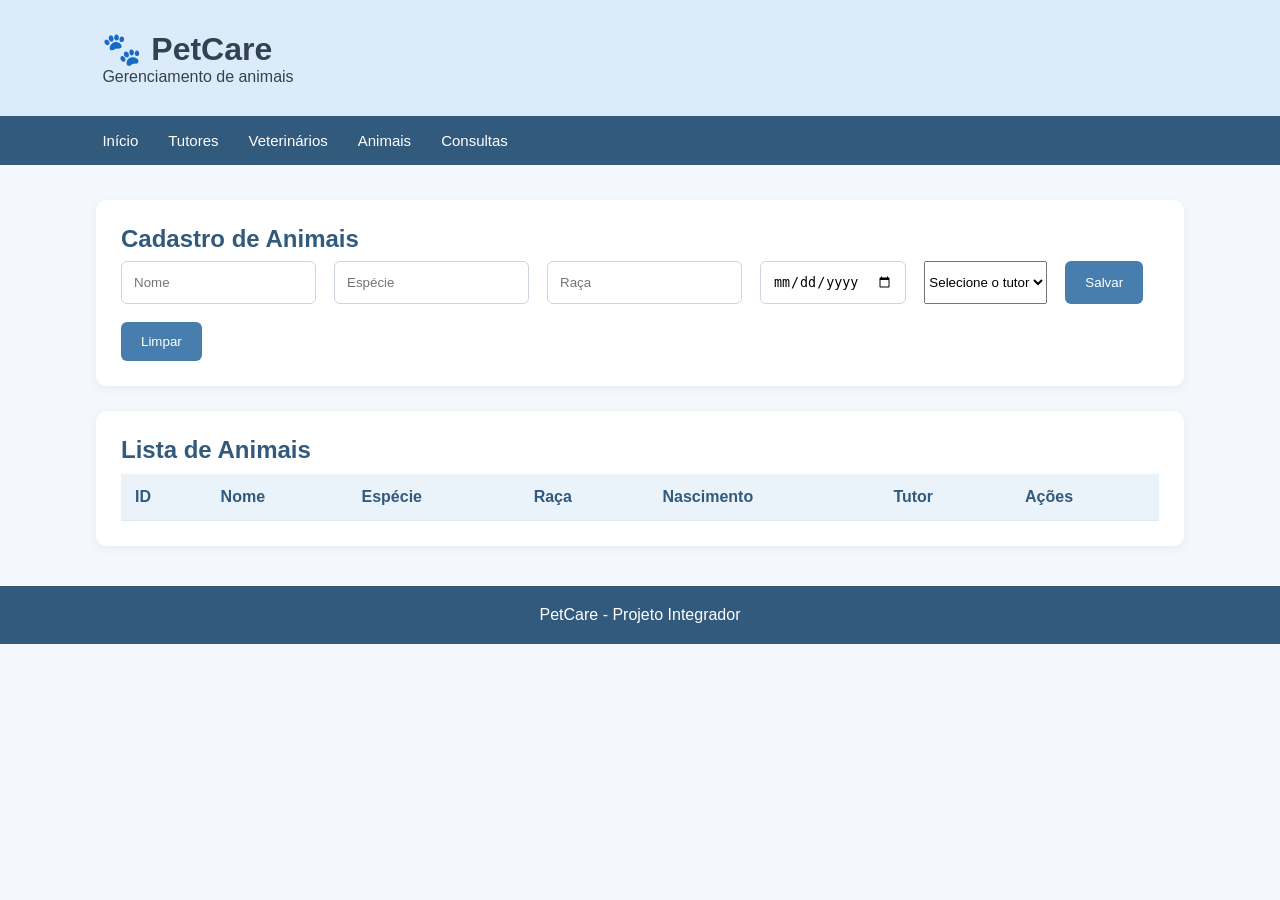
==== frontend/animais.html @ d4d62176 "PetCare" ====
<!DOCTYPE html>
<html lang="pt-BR">
<head>
    <meta charset="UTF-8">
    <meta name="viewport" content="width=device-width, initial-scale=1.0">
    <title>Animais - PetCare</title>
    <link rel="stylesheet" href="style.css">
</head>
<body>

<header>
    <h1>🐾 PetCare</h1>
    <p>Gerenciamento de animais</p>
</header>

<nav>
    <a href="index.html">Início</a>
    <a href="tutores.html">Tutores</a>
    <a href="veterinarios.html">Veterinários</a>
    <a href="animais.html">Animais</a>
    <a href="consultas.html">Consultas</a>
</nav>

<main>
    <section>
        <h2>Cadastro de Animais</h2>

        <form id="formAnimal">
            <input type="hidden" id="animalId">

            <input type="text" id="animalNome" placeholder="Nome" required>
            <input type="text" id="animalEspecie" placeholder="Espécie" required>
            <input type="text" id="animalRaca" placeholder="Raça" required>
            <input type="date" id="animalNascimento" required>

            <select id="animalTutor" required>
                <option value="">Selecione o tutor</option>
            </select>

            <button type="submit">Salvar</button>
            <button type="button" onclick="limparAnimal()">Limpar</button>
        </form>
    </section>

    <section>
        <h2>Lista de Animais</h2>

        <table>
            <thead>
                <tr>
                    <th>ID</th>
                    <th>Nome</th>
                    <th>Espécie</th>
                    <th>Raça</th>
                    <th>Nascimento</th>
                    <th>Tutor</th>
                    <th>Ações</th>
                </tr>
            </thead>
            <tbody id="listaAnimais"></tbody>
        </table>
    </section>
</main>

<footer>PetCare - Projeto Integrador</footer>

<script src="script.js"></script>
</body>
</html>
---- frontend/style.css ----
* {
    margin: 0;
    padding: 0;
    box-sizing: border-box;
}

body {
    font-family: Arial, sans-serif;
    background-color: #F4F7FB;
    color: #334155;
}

/* Cabeçalho */

header {
    background-color: #DCEBFA;
    padding: 30px 8%;
}

.logo h1 {
    color: #315A7D;
    font-size: 32px;
}

.logo p {
    color: #64748B;
    margin-top: 5px;
}

/* Menu */

nav {
    background-color: #315A7D;
    padding: 16px 8%;
    display: flex;
    gap: 30px;
    flex-wrap: wrap;
}

nav a {
    color: white;
    text-decoration: none;
    font-size: 15px;
}

nav a:hover,
nav a.ativo {
    color: #B7D8F5;
}

/* Conteúdo */

main {
    width: 85%;
    max-width: 1200px;
    margin: 35px auto;
}

.boas-vindas {
    margin-bottom: 30px;
}

.boas-vindas h2 {
    font-size: 26px;
    color: #315A7D;
    margin-bottom: 10px;
}

.boas-vindas p {
    color: #64748B;
}

/* Seções */

section {
    background-color: white;
    padding: 25px;
    border-radius: 10px;
    margin-bottom: 25px;
    box-shadow: 0 3px 10px rgba(0, 0, 0, 0.05);
}

.titulo-section {
    margin-bottom: 20px;
}

h2 {
    color: #315A7D;
    margin-bottom: 8px;
}

.titulo-section p,
.atalhos > p {
    color: #64748B;
    font-size: 14px;
}

/* Formulário */

form {
    display: flex;
    flex-wrap: wrap;
    gap: 18px;
}

.campo {
    display: flex;
    flex-direction: column;
    flex: 1;
    min-width: 200px;
    gap: 8px;
}

label {
    font-size: 14px;
    font-weight: bold;
}

input {
    padding: 12px;
    border: 1px solid #CBD5E1;
    border-radius: 6px;
    outline: none;
}

input:focus {
    border-color: #6FA8D8;
    box-shadow: 0 0 4px #B7D8F5;
}

.botoes {
    width: 100%;
    display: flex;
    gap: 10px;
}

button {
    background-color: #477EAE;
    color: white;
    border: none;
    padding: 12px 20px;
    border-radius: 6px;
    cursor: pointer;
}

button:hover {
    background-color: #315A7D;
}

button.secundario {
    background-color: #E2E8F0;
    color: #334155;
}

button.secundario:hover {
    background-color: #CBD5E1;
}

/* Tabela */

.tabela-container {
    width: 100%;
    overflow-x: auto;
}

table {
    width: 100%;
    border-collapse: collapse;
    margin-top: 10px;
}

th {
    background-color: #EAF2FA;
    color: #315A7D;
}

th, td {
    padding: 14px;
    border-bottom: 1px solid #E2E8F0;
    text-align: left;
}

tr:hover {
    background-color: #F8FAFC;
}

/* Cards */

.cards {
    display: flex;
    flex-wrap: wrap;
    gap: 20px;
    margin-top: 20px;
}

.card {
    flex: 1;
    min-width: 220px;
    padding: 22px;
    background-color: #F8FAFC;
    border: 1px solid #E2E8F0;
    border-radius: 8px;
    text-decoration: none;
    color: #334155;
    transition: 0.2s;
}

.card:hover {
    background-color: #EAF2FA;
    transform: translateY(-3px);
}

.card h3 {
    color: #315A7D;
    margin-bottom: 12px;
}

.card p {
    font-size: 14px;
    color: #64748B;
    margin-bottom: 18px;
}

.card span {
    color: #477EAE;
    font-weight: bold;
    font-size: 14px;
}

/* Rodapé */

footer {
    background-color: #315A7D;
    color: white;
    text-align: center;
    padding: 20px;
    margin-top: 40px;
}

/* Responsividade */

@media (max-width: 700px) {
    main {
        width: 95%;
    }

    nav {
        gap: 15px;
    }

    form {
        flex-direction: column;
    }

    .campo {
        width: 100%;
    }
}
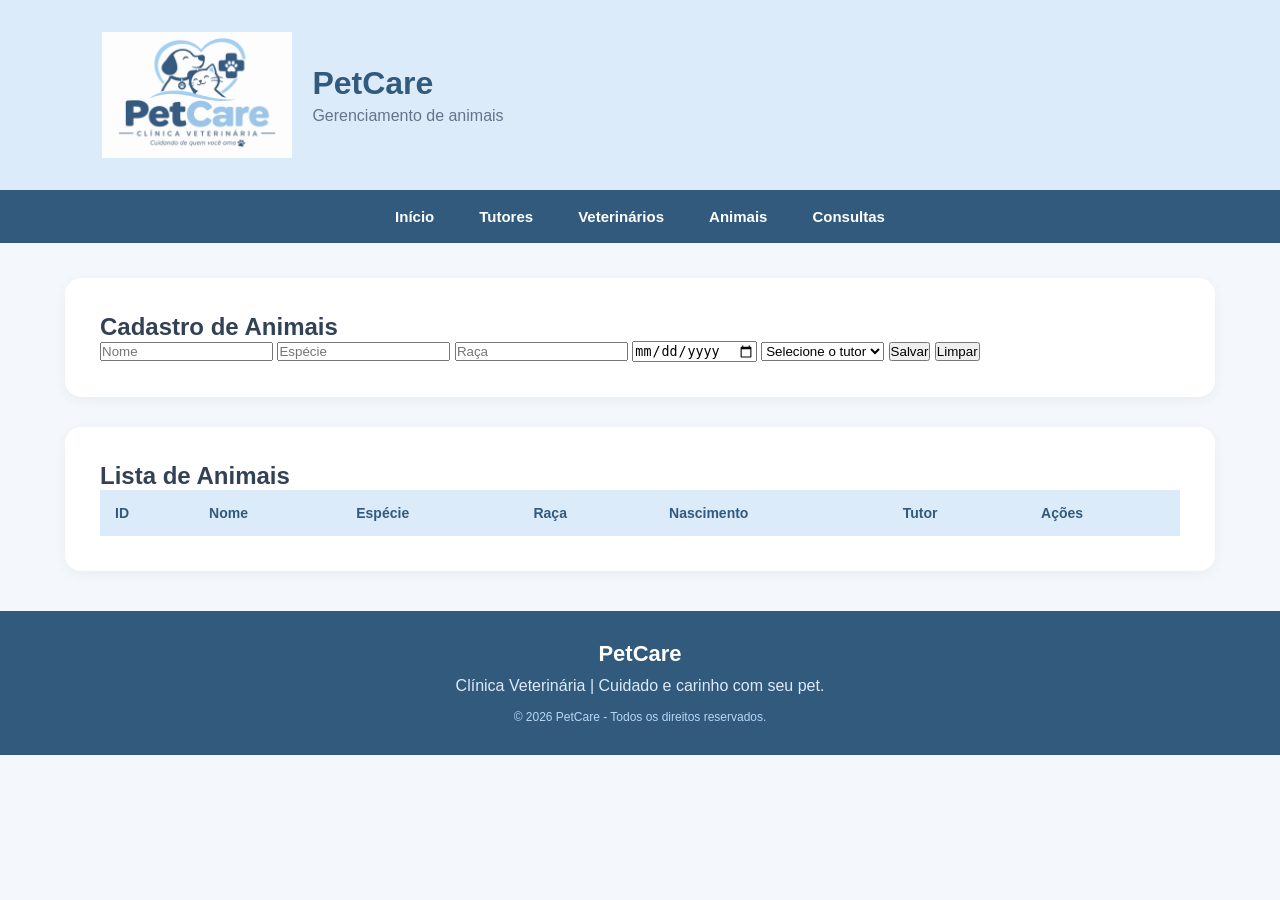
==== commit 4755abcc: "PETCARE_11.11" ====
--- a/frontend/animais.html
+++ b/frontend/animais.html
@@ -9,8 +9,13 @@
 <body>
 
 <header>
-    <h1>🐾 PetCare</h1>
-    <p>Gerenciamento de animais</p>
+    <div class="logo">
+        <img src="Imagens/logo.png" alt="Logo da Clínica Veterinária PetCare">
+        <div>
+            <h1>PetCare</h1>
+            <p>Gerenciamento de animais</p>
+        </div>
+    </div>
 </header>
 
 <nav>
@@ -62,7 +67,11 @@
     </section>
 </main>
 
-<footer>PetCare - Projeto Integrador</footer>
+<footer>
+    <h3>PetCare</h3>
+    <p>Clínica Veterinária | Cuidado e carinho com seu pet.</p>
+    <small>© 2026 PetCare - Todos os direitos reservados.</small>
+</footer>
 
 <script src="script.js"></script>
 </body>
--- a/frontend/style.css
+++ b/frontend/style.css
@@ -1,46 +1,69 @@
+
+/* CONFIGURAÇÕES GERAIS */
+
 * {
     margin: 0;
     padding: 0;
     box-sizing: border-box;
 }
 
+html {
+    scroll-behavior: smooth;
+}
+
 body {
     font-family: Arial, sans-serif;
     background-color: #F4F7FB;
     color: #334155;
 }
 
-/* Cabeçalho */
+/* CABEÇALHO */
 
 header {
     background-color: #DCEBFA;
-    padding: 30px 8%;
+    padding: 20px 8%;
+}
+
+.logo {
+    display: flex;
+    align-items: center;
+    gap: 20px;
+}
+
+.logo img {
+    width: 190px;
+    height: 150px;
+    object-fit: contain;
 }
 
 .logo h1 {
     color: #315A7D;
     font-size: 32px;
+    margin-bottom: 5px;
 }
 
 .logo p {
     color: #64748B;
-    margin-top: 5px;
-}
-
-/* Menu */
+    font-size: 16px;
+}
+
+/* MENU DE NAVEGAÇÃO */
 
 nav {
     background-color: #315A7D;
-    padding: 16px 8%;
-    display: flex;
-    gap: 30px;
-    flex-wrap: wrap;
+    display: flex;
+    justify-content: center;
+    align-items: center;
+    gap: 45px;
+    padding: 18px;
 }
 
 nav a {
-    color: white;
+    color: #FFFFFF;
     text-decoration: none;
     font-size: 15px;
+    font-weight: bold;
+    transition: 0.3s;
 }
 
 nav a:hover,
@@ -48,115 +71,234 @@
     color: #B7D8F5;
 }
 
-/* Conteúdo */
+/* CONTEÚDO PRINCIPAL */
 
 main {
-    width: 85%;
-    max-width: 1200px;
+    width: 90%;
+    max-width: 1150px;
     margin: 35px auto;
 }
 
+section {
+    background-color: #FFFFFF;
+    padding: 35px;
+    margin-bottom: 30px;
+    border-radius: 16px;
+    box-shadow: 0 3px 12px rgba(49, 90, 125, 0.06);
+}
+
+/* APRESENTAÇÃO */
+
 .boas-vindas {
-    margin-bottom: 30px;
-}
-
-.boas-vindas h2 {
-    font-size: 26px;
-    color: #315A7D;
-    margin-bottom: 10px;
-}
-
-.boas-vindas p {
+    background: linear-gradient(120deg, #DCEBFA, #EEF4FC);
+    padding: 60px 45px;
+    border-radius: 16px;
+    box-shadow: none;
+}
+
+.texto-boas-vindas {
+    max-width: 650px;
+}
+
+.subtitulo {
+    color: #477EAE;
+    font-size: 12px;
+    font-weight: bold;
+    letter-spacing: 2px;
+}
+
+.texto-boas-vindas h2 {
+    color: #315A7D;
+    font-size: 36px;
+    margin: 18px 0;
+}
+
+.texto-boas-vindas p {
     color: #64748B;
-}
-
-/* Seções */
-
-section {
-    background-color: white;
-    padding: 25px;
-    border-radius: 10px;
+    font-size: 16px;
+    line-height: 1.8;
     margin-bottom: 25px;
-    box-shadow: 0 3px 10px rgba(0, 0, 0, 0.05);
-}
+}
+
+.botao-boas-vindas {
+    display: inline-block;
+    background-color: #477EAE;
+    color: #FFFFFF;
+    text-decoration: none;
+    padding: 13px 24px;
+    border-radius: 8px;
+    font-weight: bold;
+    transition: 0.3s;
+}
+
+.botao-boas-vindas:hover {
+    background-color: #315A7D;
+    transform: translateY(-2px);
+}
+
+/* TÍTULOS DAS SEÇÕES */
 
 .titulo-section {
+    margin-bottom: 25px;
+}
+
+.titulo-section h2 {
+    color: #315A7D;
+    font-size: 23px;
+    margin-bottom: 9px;
+}
+
+.titulo-section p {
+    color: #64748B;
+    font-size: 14px;
+    line-height: 1.6;
+}
+
+/* CARROSSEL DE IMAGENS */
+
+.secao-carrossel {
+    padding: 35px;
+}
+
+.secao-carrossel .titulo-section {
+    text-align: center;
+}
+
+.carrossel {
+    display: flex;
+    align-items: center;
+    gap: 15px;
+    max-width: 900px;
+    margin: 0 auto;
+}
+
+.janela-carrossel {
+    width: 100%;
+    overflow: hidden;
+    border-radius: 16px;
+}
+
+.imagens-carrossel {
+    display: flex;
+    transition: transform 0.6s ease-in-out;
+}
+
+.imagens-carrossel img {
+    min-width: 100%;
+    width: 100%;
+    height: 400px;
+    object-fit: cover;
+    display: block;
+}
+
+.seta {
+    background-color: #315A7D;
+    color: #FFFFFF;
+    border: none;
+    width: 43px;
+    height: 43px;
+    border-radius: 50%;
+    font-size: 19px;
+    cursor: pointer;
+    flex-shrink: 0;
+    transition: 0.3s;
+}
+
+.seta:hover {
+    background-color: #477EAE;
+    transform: scale(1.08);
+}
+
+/* INDICADORES DO CARROSSEL */
+
+.indicadores {
+    display: flex;
+    justify-content: center;
+    align-items: center;
+    gap: 10px;
+    margin-top: 20px;
+}
+
+.indicador {
+    width: 11px;
+    height: 11px;
+    border: none;
+    border-radius: 50%;
+    background-color: #B7D8F5;
+    cursor: pointer;
+    transition: 0.3s;
+}
+
+.indicador.ativo {
+    background-color: #315A7D;
+    transform: scale(1.2);
+}
+
+/* FORMULÁRIO DE TUTORES */
+
+.campo {
+    display: flex;
+    flex-direction: column;
     margin-bottom: 20px;
 }
 
-h2 {
-    color: #315A7D;
-    margin-bottom: 8px;
-}
-
-.titulo-section p,
-.atalhos > p {
-    color: #64748B;
-    font-size: 14px;
-}
-
-/* Formulário */
-
-form {
-    display: flex;
+.campo label {
+    color: #334155;
+    font-weight: bold;
+    font-size: 14px;
+    margin-bottom: 9px;
+}
+
+.campo input {
+    width: 100%;
+    padding: 13px;
+    border: 1px solid #CBD5E1;
+    border-radius: 8px;
+    background-color: #FFFFFF;
+    font-size: 14px;
+    outline: none;
+    transition: 0.3s;
+}
+
+.campo input:focus {
+    border-color: #477EAE;
+    box-shadow: 0 0 0 3px #DCEBFA;
+}
+
+/* BOTÕES DO FORMULÁRIO */
+
+.botoes {
+    display: flex;
+    gap: 12px;
     flex-wrap: wrap;
-    gap: 18px;
-}
-
-.campo {
-    display: flex;
-    flex-direction: column;
-    flex: 1;
-    min-width: 200px;
-    gap: 8px;
-}
-
-label {
-    font-size: 14px;
-    font-weight: bold;
-}
-
-input {
-    padding: 12px;
-    border: 1px solid #CBD5E1;
-    border-radius: 6px;
-    outline: none;
-}
-
-input:focus {
-    border-color: #6FA8D8;
-    box-shadow: 0 0 4px #B7D8F5;
-}
-
-.botoes {
-    width: 100%;
-    display: flex;
-    gap: 10px;
-}
-
-button {
+}
+
+.botoes button {
     background-color: #477EAE;
-    color: white;
+    color: #FFFFFF;
+    padding: 13px 22px;
     border: none;
-    padding: 12px 20px;
-    border-radius: 6px;
+    border-radius: 8px;
+    font-size: 14px;
+    font-weight: bold;
     cursor: pointer;
-}
-
-button:hover {
+    transition: 0.3s;
+}
+
+.botoes button:hover {
     background-color: #315A7D;
 }
 
-button.secundario {
+.botoes .secundario {
     background-color: #E2E8F0;
     color: #334155;
 }
 
-button.secundario:hover {
+.botoes .secundario:hover {
     background-color: #CBD5E1;
 }
 
-/* Tabela */
+/* TABELA DE TUTORES */
 
 .tabela-container {
     width: 100%;
@@ -165,94 +307,368 @@
 
 table {
     width: 100%;
+    min-width: 600px;
     border-collapse: collapse;
-    margin-top: 10px;
+}
+
+thead {
+    background-color: #DCEBFA;
 }
 
 th {
-    background-color: #EAF2FA;
-    color: #315A7D;
-}
-
-th, td {
-    padding: 14px;
+    color: #315A7D;
+    font-size: 14px;
+    text-align: left;
+    padding: 15px;
+}
+
+td {
+    color: #475569;
+    font-size: 14px;
+    padding: 15px;
     border-bottom: 1px solid #E2E8F0;
+}
+
+tbody tr:hover {
+    background-color: #F8FAFC;
+}
+
+/* ÁREA DE GERENCIAMENTO */
+
+.atalhos {
+    text-align: center;
+}
+
+.atalhos .titulo-section {
+    margin-bottom: 30px;
+}
+
+.cards {
+    display: grid;
+    grid-template-columns: repeat(3, 1fr);
+    gap: 22px;
+}
+
+.card {
+    display: block;
     text-align: left;
-}
-
-tr:hover {
-    background-color: #F8FAFC;
-}
-
-/* Cards */
-
-.cards {
-    display: flex;
-    flex-wrap: wrap;
-    gap: 20px;
-    margin-top: 20px;
-}
-
-.card {
-    flex: 1;
-    min-width: 220px;
-    padding: 22px;
+    text-decoration: none;
+    color: #334155;
     background-color: #F8FAFC;
     border: 1px solid #E2E8F0;
-    border-radius: 8px;
-    text-decoration: none;
-    color: #334155;
-    transition: 0.2s;
+    border-radius: 13px;
+    padding: 27px;
+    transition: 0.3s;
 }
 
 .card:hover {
-    background-color: #EAF2FA;
-    transform: translateY(-3px);
+    transform: translateY(-5px);
+    border-color: #B7D8F5;
+    box-shadow: 0 7px 18px rgba(49, 90, 125, 0.10);
+}
+
+.numero-card {
+    color: #477EAE;
+    font-size: 14px;
+    font-weight: bold;
+    margin-bottom: 18px;
 }
 
 .card h3 {
     color: #315A7D;
+    font-size: 19px;
     margin-bottom: 12px;
 }
 
 .card p {
-    font-size: 14px;
     color: #64748B;
-    margin-bottom: 18px;
+    font-size: 14px;
+    line-height: 1.7;
+    margin-bottom: 20px;
 }
 
 .card span {
     color: #477EAE;
-    font-weight: bold;
-    font-size: 14px;
-}
-
-/* Rodapé */
+    font-size: 14px;
+    font-weight: bold;
+}
+
+/* RODAPÉ */
 
 footer {
     background-color: #315A7D;
+    color: #FFFFFF;
+    text-align: center;
+    padding: 30px 15px;
+    margin-top: 40px;
+}
+
+footer h3 {
+    font-size: 22px;
+    margin-bottom: 10px;
+}
+
+footer p {
+    color: #DCEBFA;
+    margin-bottom: 12px;
+}
+
+footer small {
+    color: #B7D8F5;
+    font-size: 12px;
+}
+
+/* RESPONSIVIDADE */
+
+@media (max-width: 800px) {
+    .cards {
+        grid-template-columns: repeat(2, 1fr);
+    }
+
+    .imagens-carrossel img {
+        height: 320px;
+    }
+
+    .logo img {
+        width: 150px;
+        height: 120px;
+    }
+}
+
+@media (max-width: 600px) {
+    header {
+        padding: 15px;
+    }
+
+    .logo {
+        justify-content: center;
+    }
+
+    .logo img {
+        width: 135px;
+        height: 110px;
+    }
+
+    nav {
+        gap: 18px;
+        flex-wrap: wrap;
+        padding: 15px 8px;
+    }
+
+    nav a {
+        font-size: 13px;
+    }
+
+    main {
+        width: 94%;
+        margin: 20px auto;
+    }
+
+    section {
+        padding: 22px;
+    }
+
+    .boas-vindas {
+        padding: 35px 25px;
+    }
+
+    .texto-boas-vindas h2 {
+        font-size: 28px;
+    }
+
+    .texto-boas-vindas p {
+        font-size: 14px;
+    }
+
+    .titulo-section h2 {
+        font-size: 20px;
+    }
+
+    .cards {
+        grid-template-columns: 1fr;
+    }
+
+    .imagens-carrossel img {
+        height: 230px;
+    }
+
+    .carrossel {
+        gap: 6px;
+    }
+
+    .seta {
+        width: 32px;
+        height: 32px;
+        font-size: 14px;
+    }
+
+    .botoes {
+        flex-direction: column;
+    }
+
+    .botoes button {
+        width: 100%;
+    }
+}
+
+/* Página de login */
+
+.login-container {
+    min-height: 100vh;
+    display: flex;
+    justify-content: center;
+    align-items: center;
+    padding: 20px;
+}
+
+.login-card {
+    background: white;
+    width: 100%;
+    max-width: 420px;
+    padding: 35px;
+    border-radius: 15px;
+    box-shadow: 0 4px 15px rgba(0, 0, 0, 0.08);
+    text-align: center;
+}
+
+.login-card img {
+    width: 130px;
+    height: 110px;
+    object-fit: contain;
+}
+
+.login-card h1 {
+    color: #315A7D;
+    margin: 15px 0 8px;
+}
+
+.login-card p {
+    color: #666;
+    margin-bottom: 20px;
+}
+
+.login-card form {
+    display: flex;
+    flex-direction: column;
+    text-align: left;
+    gap: 10px;
+}
+
+.login-card label {
+    font-weight: bold;
+    color: #315A7D;
+}
+
+.login-card input,
+.login-card select {
+    padding: 12px;
+    border: 1px solid #ccc;
+    border-radius: 8px;
+    font-size: 15px;
+}
+
+.login-card button,
+.painel-header button {
+    background: #315A7D;
     color: white;
+    border: none;
+    padding: 12px;
+    border-radius: 8px;
+    cursor: pointer;
+    font-size: 15px;
+}
+
+.login-card button {
+    margin-top: 12px;
+}
+
+.login-card button:hover,
+.painel-header button:hover {
+    background: #244663;
+}
+
+.login-card a {
+    display: inline-block;
+    margin-top: 20px;
+    color: #315A7D;
+    text-decoration: none;
+}
+
+#mensagemLogin {
+    color: #c0392b;
+    font-size: 14px;
+}
+
+/* Painéis dos usuários */
+
+.painel-header {
+    background: #DCEBFA;
+    padding: 20px 5%;
+    display: flex;
+    justify-content: space-between;
+    align-items: center;
+}
+
+.painel-header h1 {
+    color: #315A7D;
+}
+
+.painel-container {
+    width: 90%;
+    max-width: 1200px;
+    margin: 30px auto;
+}
+
+.painel-container section {
+    background: white;
+    padding: 25px;
+    margin-bottom: 25px;
+    border-radius: 12px;
+    box-shadow: 0 3px 10px rgba(0, 0, 0, 0.05);
+}
+
+.painel-container h2 {
+    color: #315A7D;
+    margin-bottom: 12px;
+}
+
+.painel-container p {
+    color: #666;
+}
+
+.painel-container table {
+    width: 100%;
+    min-width: 700px;
+    border-collapse: collapse;
+}
+
+.painel-container th {
+    background: #DCEBFA;
+    color: #315A7D;
+    padding: 13px;
+}
+
+.painel-container td {
+    padding: 12px;
+    border-bottom: 1px solid #eee;
     text-align: center;
-    padding: 20px;
-    margin-top: 40px;
-}
-
-/* Responsividade */
-
-@media (max-width: 700px) {
-    main {
+}
+
+.painel-container .tabela-container {
+    overflow-x: auto;
+    margin-top: 20px;
+}
+
+@media (max-width: 600px) {
+    .login-card {
+        padding: 25px;
+    }
+
+    .painel-header {
+        padding: 15px;
+    }
+
+    .painel-container {
         width: 95%;
     }
-
-    nav {
-        gap: 15px;
-    }
-
-    form {
-        flex-direction: column;
-    }
-
-    .campo {
-        width: 100%;
-    }
 }
